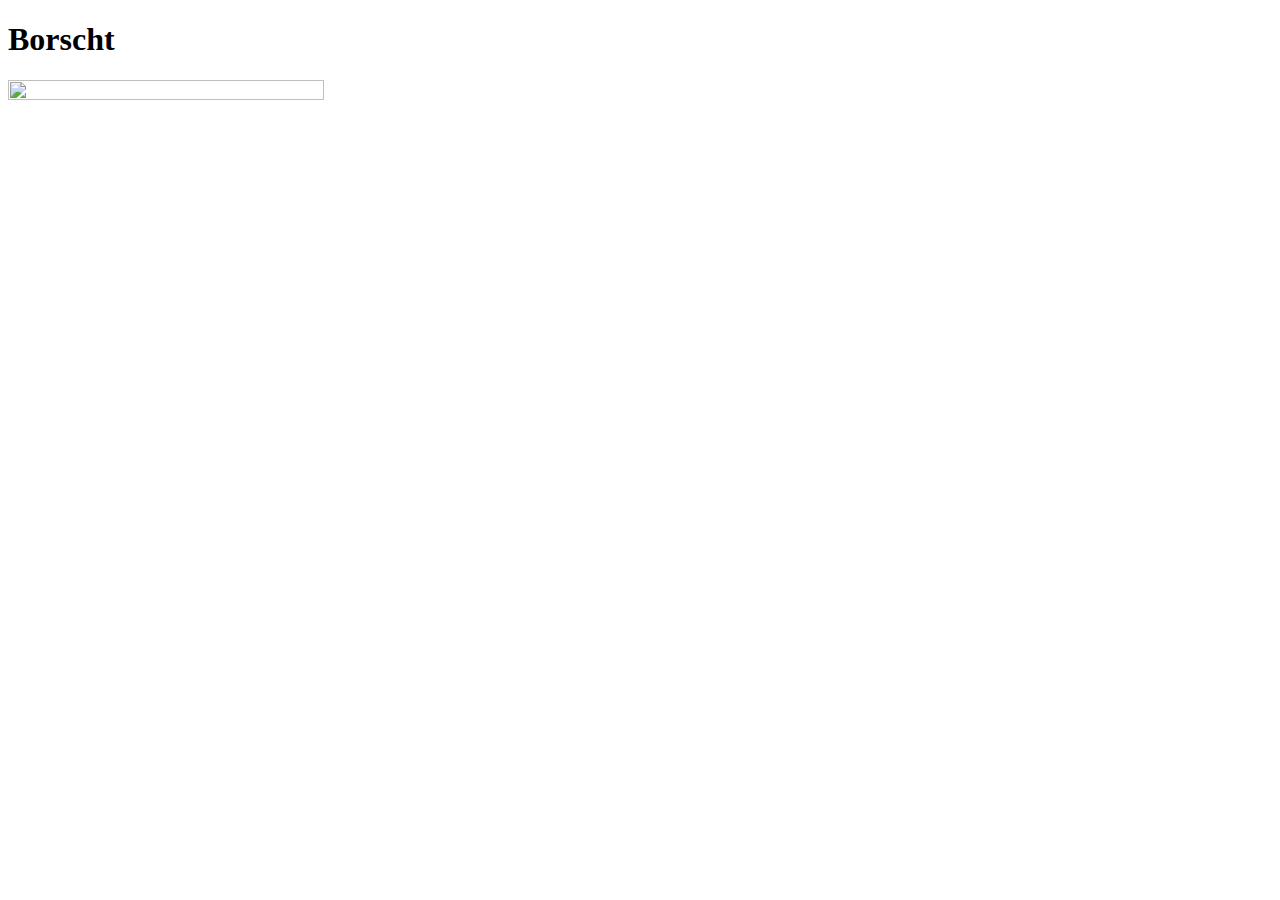
==== recipes/borscht.html @ c54c16c7 "Reduce the size of an image by 50%" ====
<!DOCTYPE html>
<html lang="en">    
    <head>
        <meta charset="UTF-8">
        <title>Odin Recipes | Borscht</title>
    </head>
    <body>
        <h1>Borscht</h1>
        <img src="./recipe-images/borscht.jpg" style="width: 50%; height: 50%"/>
    </body>
</html>
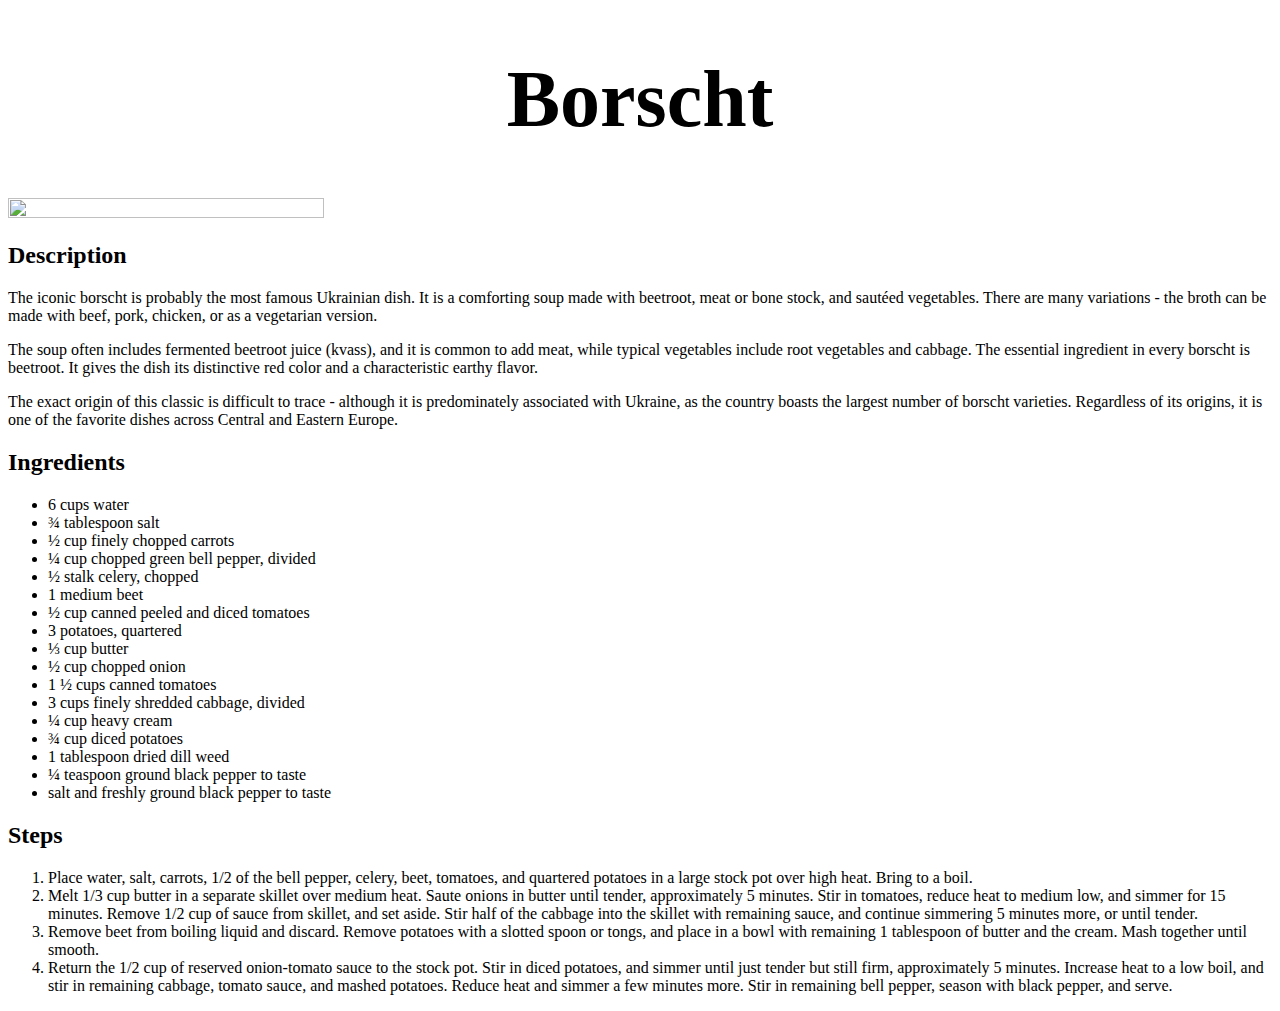
==== commit a8721bbf: "Create a basic css file and link it in other pages" ====
--- a/recipes/borscht.html
+++ b/recipes/borscht.html
@@ -3,9 +3,41 @@
     <head>
         <meta charset="UTF-8">
         <title>Odin Recipes | Borscht</title>
+        <link rel="stylesheet" href="../style.css">
     </head>
     <body>
         <h1>Borscht</h1>
         <img src="./recipe-images/borscht.jpg" style="width: 50%; height: 50%"/>
+        <h2>Description</h2>
+        <p>The iconic borscht is probably the most famous Ukrainian dish. It is a comforting soup made with beetroot, meat or bone stock, and sautéed vegetables. There are many variations - the broth can be made with beef, pork, chicken, or as a vegetarian version.</p>
+        <p>The soup often includes fermented beetroot juice (kvass), and it is common to add meat, while typical vegetables include root vegetables and cabbage. The essential ingredient in every borscht is beetroot. It gives the dish its distinctive red color and a characteristic earthy flavor.</p>
+        <p>The exact origin of this classic is difficult to trace - although it is predominately associated with Ukraine, as the country boasts the largest number of borscht varieties. Regardless of its origins, it is one of the favorite dishes across Central and Eastern Europe.</p>
+        <h2>Ingredients</h2>
+            <ul>
+                <li>6 cups water</li>
+                <li>¾ tablespoon salt</li>
+                <li>½ cup finely chopped carrots</li>
+                <li>¼ cup chopped green bell pepper, divided</li>
+                <li>½ stalk celery, chopped</li>
+                <li>1 medium beet</li>
+                <li>½ cup canned peeled and diced tomatoes</li>
+                <li>3 potatoes, quartered</li>
+                <li>⅓ cup butter</li>
+                <li>½ cup chopped onion</li>
+                <li>1 ½ cups canned tomatoes</li>
+                <li>3 cups finely shredded cabbage, divided</li>
+                <li>¼ cup heavy cream</li>
+                <li>¾ cup diced potatoes</li>
+                <li>1 tablespoon dried dill weed</li>
+                <li>¼ teaspoon ground black pepper to taste</li>
+                <li>salt and freshly ground black pepper to taste</li>
+            </ul>
+        <h2>Steps</h2>
+        <ol>
+            <li>Place water, salt, carrots, 1/2 of the bell pepper, celery, beet, tomatoes, and quartered potatoes in a large stock pot over high heat. Bring to a boil.</li>
+            <li>Melt 1/3 cup butter in a separate skillet over medium heat. Saute onions in butter until tender, approximately 5 minutes. Stir in tomatoes, reduce heat to medium low, and simmer for 15 minutes. Remove 1/2 cup of sauce from skillet, and set aside. Stir half of the cabbage into the skillet with remaining sauce, and continue simmering 5 minutes more, or until tender.</li>
+            <li>Remove beet from boiling liquid and discard. Remove potatoes with a slotted spoon or tongs, and place in a bowl with remaining 1 tablespoon of butter and the cream. Mash together until smooth.</li>
+            <li>Return the 1/2 cup of reserved onion-tomato sauce to the stock pot. Stir in diced potatoes, and simmer until just tender but still firm, approximately 5 minutes. Increase heat to a low boil, and stir in remaining cabbage, tomato sauce, and mashed potatoes. Reduce heat and simmer a few minutes more. Stir in remaining bell pepper, season with black pepper, and serve.</li>
+        </ol>
     </body>
-</html>+</html>
--- a/style.css
+++ b/style.css
@@ -0,0 +1,8 @@
+h1 {
+    font-size: 80px;
+    text-align: center;
+}
+
+img {
+    
+}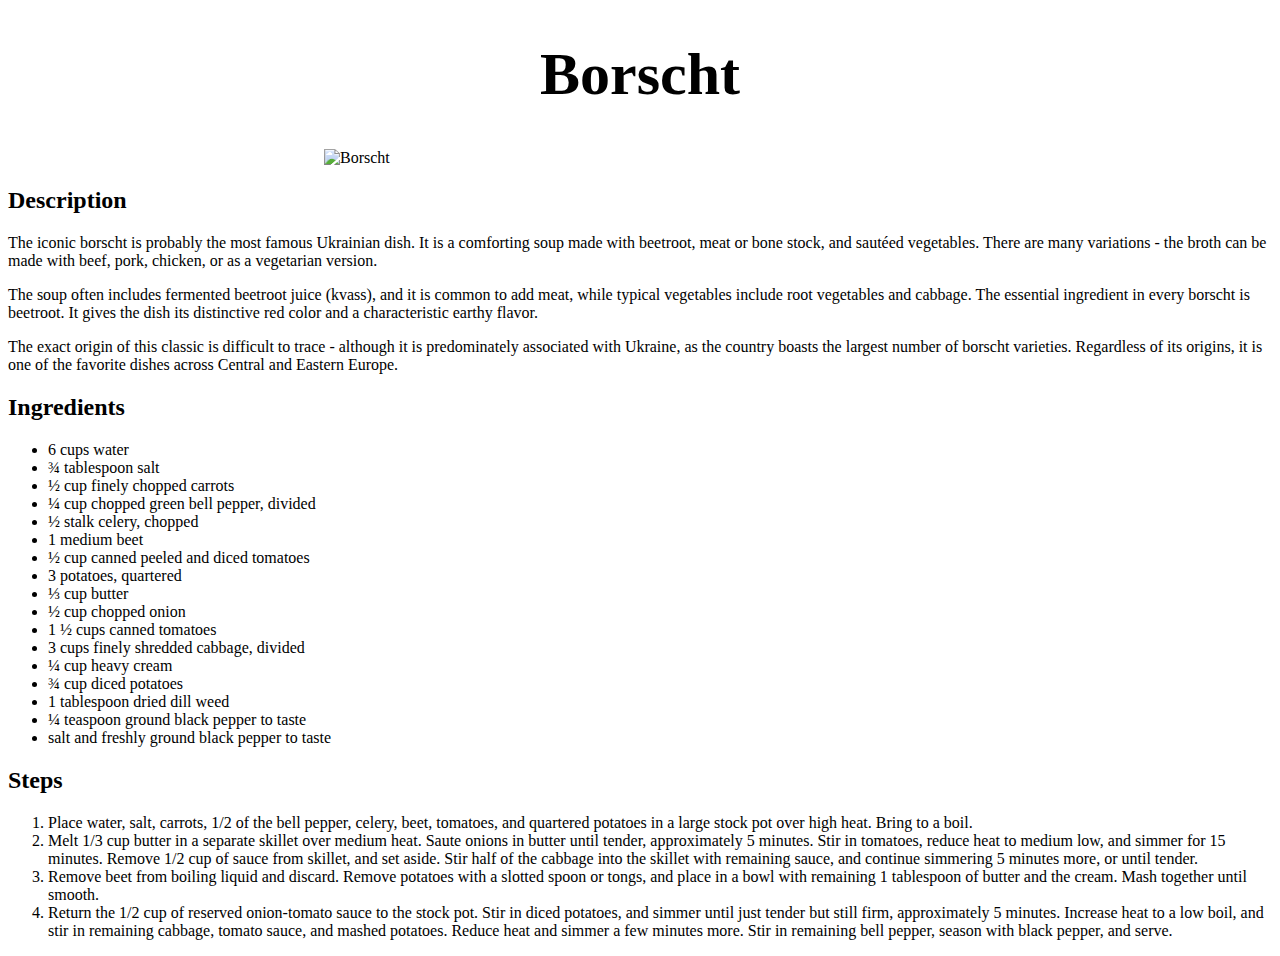
==== commit 43dc795a: "Center all images" ====
--- a/recipes/borscht.html
+++ b/recipes/borscht.html
@@ -7,7 +7,7 @@
     </head>
     <body>
         <h1>Borscht</h1>
-        <img src="./recipe-images/borscht.jpg" style="width: 50%; height: 50%"/>
+        <img src="./recipe-images/borscht.jpg" alt="Borscht" class="center">
         <h2>Description</h2>
         <p>The iconic borscht is probably the most famous Ukrainian dish. It is a comforting soup made with beetroot, meat or bone stock, and sautéed vegetables. There are many variations - the broth can be made with beef, pork, chicken, or as a vegetarian version.</p>
         <p>The soup often includes fermented beetroot juice (kvass), and it is common to add meat, while typical vegetables include root vegetables and cabbage. The essential ingredient in every borscht is beetroot. It gives the dish its distinctive red color and a characteristic earthy flavor.</p>
--- a/style.css
+++ b/style.css
@@ -1,8 +1,11 @@
 h1 {
-    font-size: 80px;
+    font-size: 60px;
     text-align: center;
 }
 
-img {
-    
+.center {
+    display: block;
+    margin-left: auto;
+    margin-right: auto;
+    width: 50%;
 }